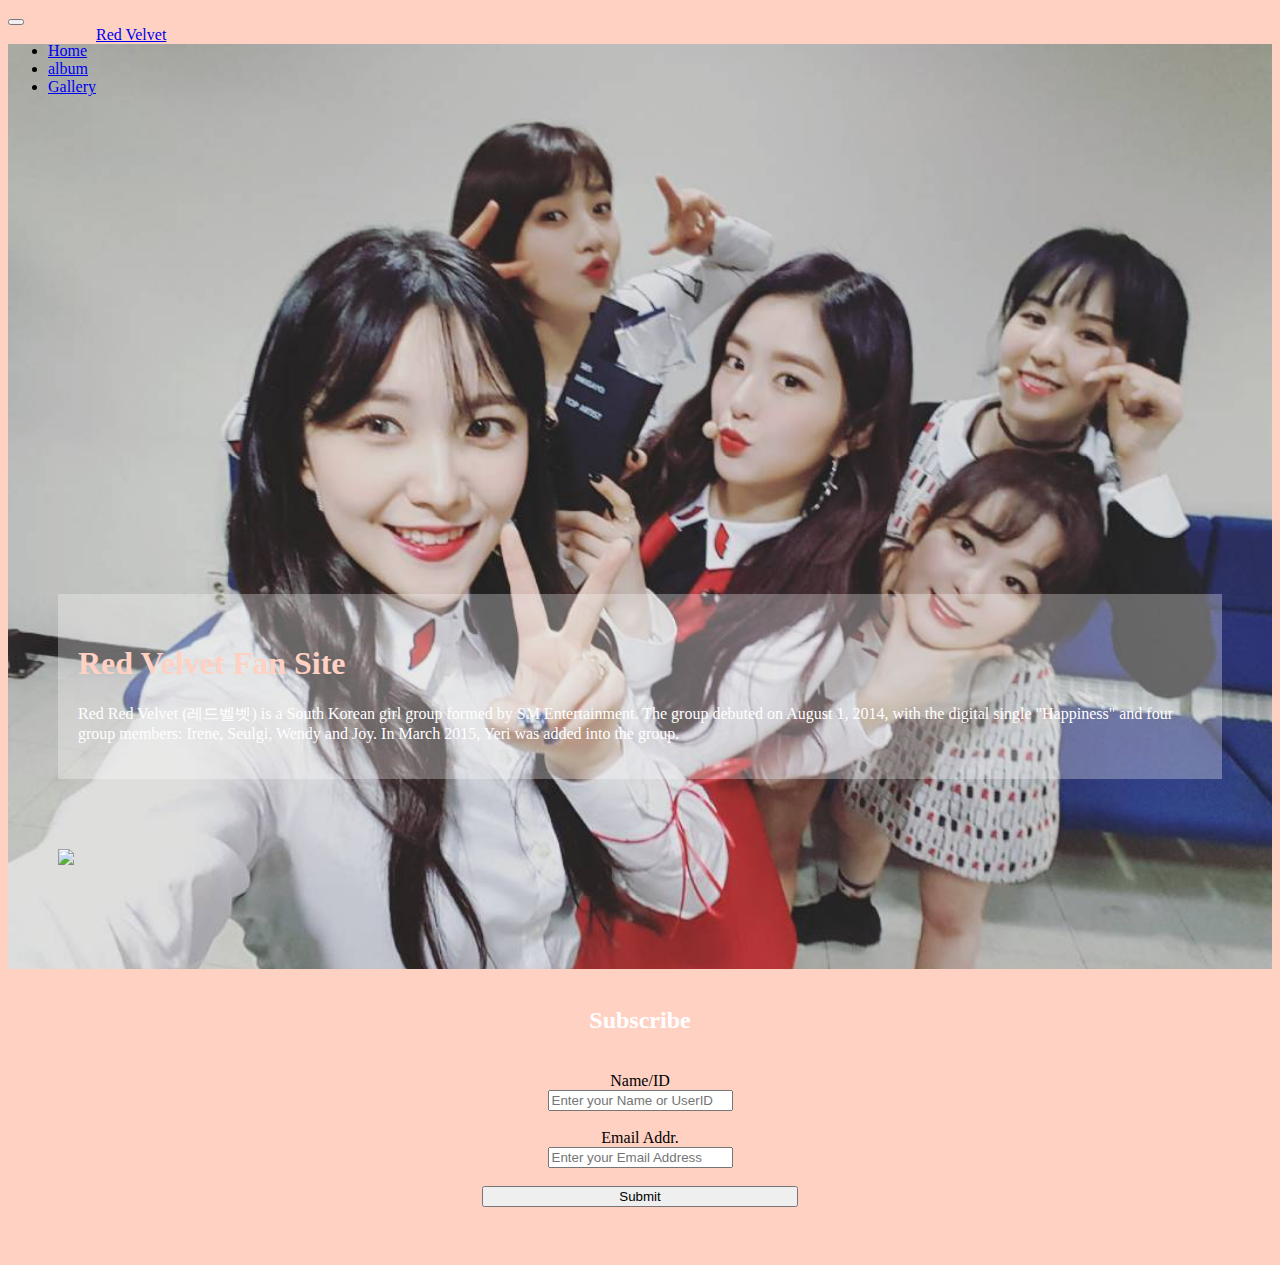
==== album.html @ 9511e69a "Update album.html" ====
<!doctype html>
<html lang="en">
  <head>
    <meta charset="utf-8">
    <meta name="viewport" content="width=device-width, initial-scale=1, shrink-to-fit=no">
    <meta name="description" content="">
    <meta name="author" content="Mark Otto, Jacob Thornton, and Bootstrap contributors">
    <meta name="generator" content="Jekyll v3.8.5">
    <title>RV FANSITE For Reveluv</title>

    <link rel="canonical" href="https://getbootstrap.com/docs/4.3/examples/starter-template/">

    <!-- Bootstrap core CSS -->
	<link href="https://getbootstrap.com/docs/4.3/dist/css/bootstrap.min.css" rel="stylesheet" integrity="sha384-ggOyR0iXCbMQv3Xipma34MD+dH/1fQ784/j6cY/iJTQUOhcWr7x9JvoRxT2MZw1T" crossorigin="anonymous">
	<script src="https://code.jquery.com/jquery-3.3.1.slim.min.js" integrity="sha384-q8i/X+965DzO0rT7abK41JStQIAqVgRVzpbzo5smXKp4YfRvH+8abtTE1Pi6jizo" crossorigin="anonymous"></script>
	<script>window.jQuery || document.write('<script src="/docs/4.3/assets/js/vendor/jquery-slim.min.js"><\/script>')</script>
	<script src="https://getbootstrap.com/docs/4.3/dist/js/bootstrap.bundle.min.js" integrity="sha384-xrRywqdh3PHs8keKZN+8zzc5TX0GRTLCcmivcbNJWm2rs5C8PRhcEn3czEjhAO9o" crossorigin="anonymous"></script>

    <style>
      .bd-placeholder-img {
        font-size: 1.125rem;
        text-anchor: middle;
        -webkit-user-select: none;
        -moz-user-select: none;
        -ms-user-select: none;
        user-select: none;
      }
      @media (min-width: 768px) {
        .bd-placeholder-img-lg {
          font-size: 3.5rem;
        }
      }
    </style>

    <!-- Custom styles for this template -->
    <link href="style.css" rel="stylesheet">
  </head>
  <body>
<nav class="navbar navbar-expand-md navbar-light bg-light ">
  <button class="navbar-toggler"  data-toggle="collapse" data-target="#collapse_target" >
    <span class="navbar-toggler-icon"></span>
  </button>
  

  <div class="collapse navbar-collapse" id="collapse_target">
  	  <ul class="navbar-nav" style="float:left;">
      <li class="nav-item dropdown active">
        <a class="nav-link dropdown-toggle" data-toggle="dropdown" data-target="dropdown_target" href="index.html">Home <span class="caret"></span></a>
      </li>
      <li class="nav-item">
        <a class="nav-link" href="album.html">album</a>
      </li>
      <li class="nav-item">
        <a class="nav-link" href="gallery.html">Gallery</a>
      </li>
    </ul>
  	<a class="navbar-brand mx-auto" href="#" style="padding-right: 220px;">Red Velvet</a>
  	
  </div>
</nav>

<!--
<main role="main" class="container">
-->
<div align="center">
	<section class="album_container" >
		<div class="jumbotron">
			<div class="row">
				<div class="col-sm-9">
					<div class="subcontainer">
						<h1 >Red Velvet Fan Site </h1>
						<p>Red Red Velvet (레드벨벳) is a South Korean girl group formed by SM Entertainment. The group debuted on August 1, 2014, with the digital single "Happiness" and four group members: Irene, Seulgi, Wendy and Joy. In March 2015, Yeri was added into the group. </p>
					</div>
				</div>	
				<div class="col-sm-3">
					<div class="container">

					<img src="https://images-wixmp-ed30a86b8c4ca887773594c2.wixmp.com/f/49c4ddcb-3d71-411e-8a32-79e215993a20/d9uozks-2e2f179f-ccd6-490b-9701-0fec4583ea60.png/v1/fill/w_1024,h_331,strp/red_velvet_the_velvet_logo_png_by_hyukhee05_d9uozks-fullview.png?token=eyJ0eXAiOiJKV1QiLCJhbGciOiJIUzI1NiJ9.[base64].9Ev4xW_DJSgUaw_dKS0qhrLdxH6hX8f9p-TTilmR75I" style="width: auto; height: auto;max-width: 220px;max-height: 200px">
					</div>
				</div>
			</div>
		</div>
	</section>
</div>


<br>
<h2 style="color:white" align="center">
	Subscribe
</h2>
<br>

   

<div align="center" style="width:100%;">

<div class="input-group" style="width:50%;"  >
  <div class="input-group-prepend">
    <span class="input-group-text" style="width:120px;" >
    		Name/ID
	</span>
  </div>
  <input type="text" class="form-control" placeholder="Enter your Name or UserID" aria-label="Username" aria-describedby="addon-wrapping">
</div>
<br>
<div class="input-group" style="width:50%;"  >
  <div class="input-group-prepend">
    <span class="input-group-text" style="width:120px;" align="center" id="addon-wrapping">Email Addr.</span>
  </div>
  <input type="text" class="form-control" placeholder="Enter your Email Address" aria-label="Username" aria-describedby="addon-wrapping">
</div>
<br>
<div class="button-pad">
<button class="btn btn-light" type="button" id="inputGroupFileAddon04" style="width:25%;">Submit</button>
</div>
</div>
<!--
</main>
-->


</body>

</html>
---- style.css ----
body
{
	background-color: #ffd1c3;
}

.main_container
{
	
	width:80%;
}

.main_container
{
	padding-top: 90px;

}

.jumbotron
{
	text-align: left;

	padding: 550px 50px 100px 50px;
	background-color: #ffd1c3;
	background-image: url('ksg.jpg');
	background-size:cover;
	background-repeat: no-repeat;
}

 .jumbotron .col-sm-9 h1
{
	padding-top: 10px;
	color: #ffd1c3;
}
.jumbotron p
{
	color:white;
}
.col-sm-3 
{
	padding-top:70px;
	background-image: 
	background-size:contain;
	background-repeat: no-repeat;
}
.button-pad
{
	padding-bottom: 50px;
}
.subcontainer
{
	background-color:rgba(100%,100%,100%,0.3);
	padding: 20px 20px;
}
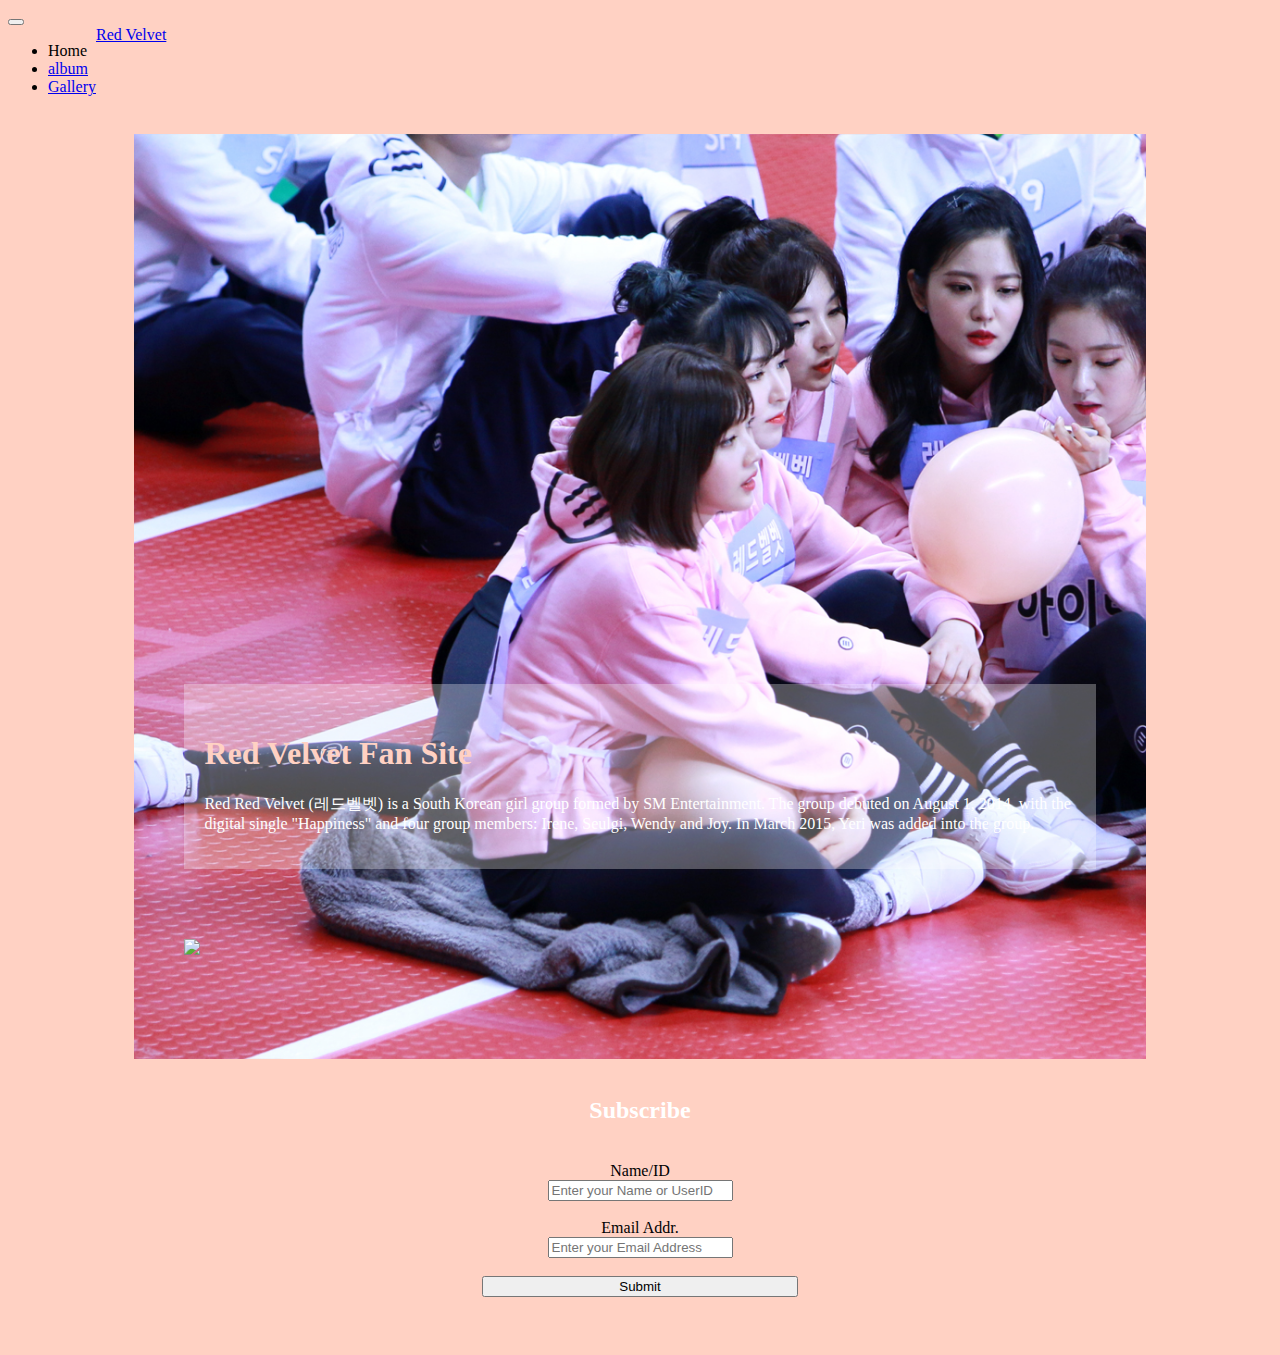
==== commit f3d69332: "Update album.html" ====
--- a/album.html
+++ b/album.html
@@ -44,8 +44,8 @@
 
   <div class="collapse navbar-collapse" id="collapse_target">
   	  <ul class="navbar-nav" style="float:left;">
-      <li class="nav-item dropdown active">
-        <a class="nav-link dropdown-toggle" data-toggle="dropdown" data-target="dropdown_target" href="index.html">Home <span class="caret"></span></a>
+      <li class="nav-item active">
+        <a class="nav-link href="index.html">Home <span class="caret"></span></a>
       </li>
       <li class="nav-item">
         <a class="nav-link" href="album.html">album</a>
@@ -54,7 +54,7 @@
         <a class="nav-link" href="gallery.html">Gallery</a>
       </li>
     </ul>
-  	<a class="navbar-brand mx-auto" href="#" style="padding-right: 220px;">Red Velvet</a>
+  	<a class="navbar-brand mx-auto" href="index.html" style="padding-right: 220px;">Red Velvet</a>
   	
   </div>
 </nav>
--- a/style.css
+++ b/style.css
@@ -15,13 +15,31 @@
 
 }
 
-.jumbotron
+.main_container .jumbotron
 {
 	text-align: left;
 
 	padding: 550px 50px 100px 50px;
 	background-color: #ffd1c3;
 	background-image: url('ksg.jpg');
+	background-size:cover;
+	background-repeat: no-repeat;
+}
+
+.album_container
+{
+	width:80%;
+	padding-top: 90px;
+
+}
+
+.album_container .jumbotron
+{
+	text-align: left;
+
+	padding: 550px 50px 100px 50px;
+	background-color: #ffd1c3;
+	background-image: url('ksg2.jpg');
 	background-size:cover;
 	background-repeat: no-repeat;
 }
@@ -50,4 +68,4 @@
 {
 	background-color:rgba(100%,100%,100%,0.3);
 	padding: 20px 20px;
-}+}
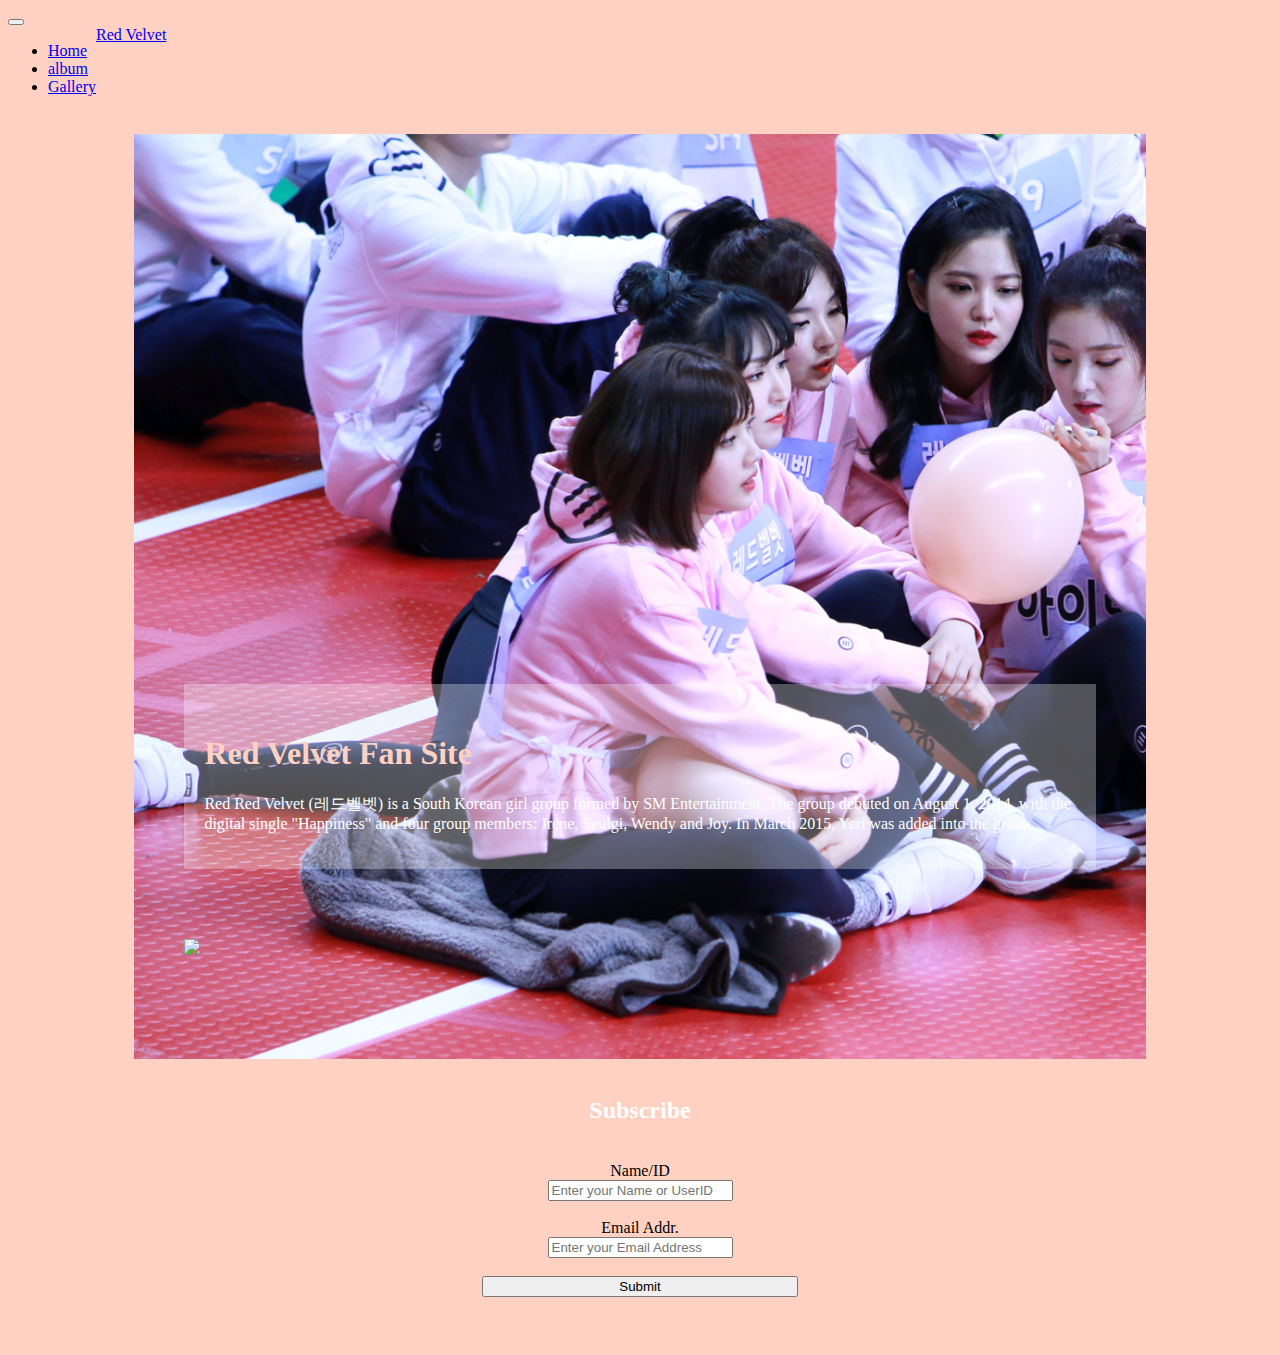
==== commit b71f4512: "Update album.html" ====
--- a/album.html
+++ b/album.html
@@ -6,7 +6,7 @@
     <meta name="description" content="">
     <meta name="author" content="Mark Otto, Jacob Thornton, and Bootstrap contributors">
     <meta name="generator" content="Jekyll v3.8.5">
-    <title>RV FANSITE For Reveluv</title>
+    <title>Album For Reveluv</title>
 
     <link rel="canonical" href="https://getbootstrap.com/docs/4.3/examples/starter-template/">
 
@@ -44,10 +44,10 @@
 
   <div class="collapse navbar-collapse" id="collapse_target">
   	  <ul class="navbar-nav" style="float:left;">
+      <li class="nav-item">
+        <a class="nav-link" href="index.html">Home</a>
+      </li>
       <li class="nav-item active">
-        <a class="nav-link href="index.html">Home <span class="caret"></span></a>
-      </li>
-      <li class="nav-item">
         <a class="nav-link" href="album.html">album</a>
       </li>
       <li class="nav-item">
--- a/style.css
+++ b/style.css
@@ -44,6 +44,23 @@
 	background-repeat: no-repeat;
 }
 
+.gallery_container
+{
+	width:80%;
+	padding-top: 90px;
+
+}
+
+.gallery_container .jumbotron
+{
+	text-align: left;
+
+	padding: 450px 50px 100px 50px;
+	background-color: #ffd1c3;
+	background-image: url('ksg3.jpg');
+	background-size:cover;
+	background-repeat: no-repeat;
+}
  .jumbotron .col-sm-9 h1
 {
 	padding-top: 10px;
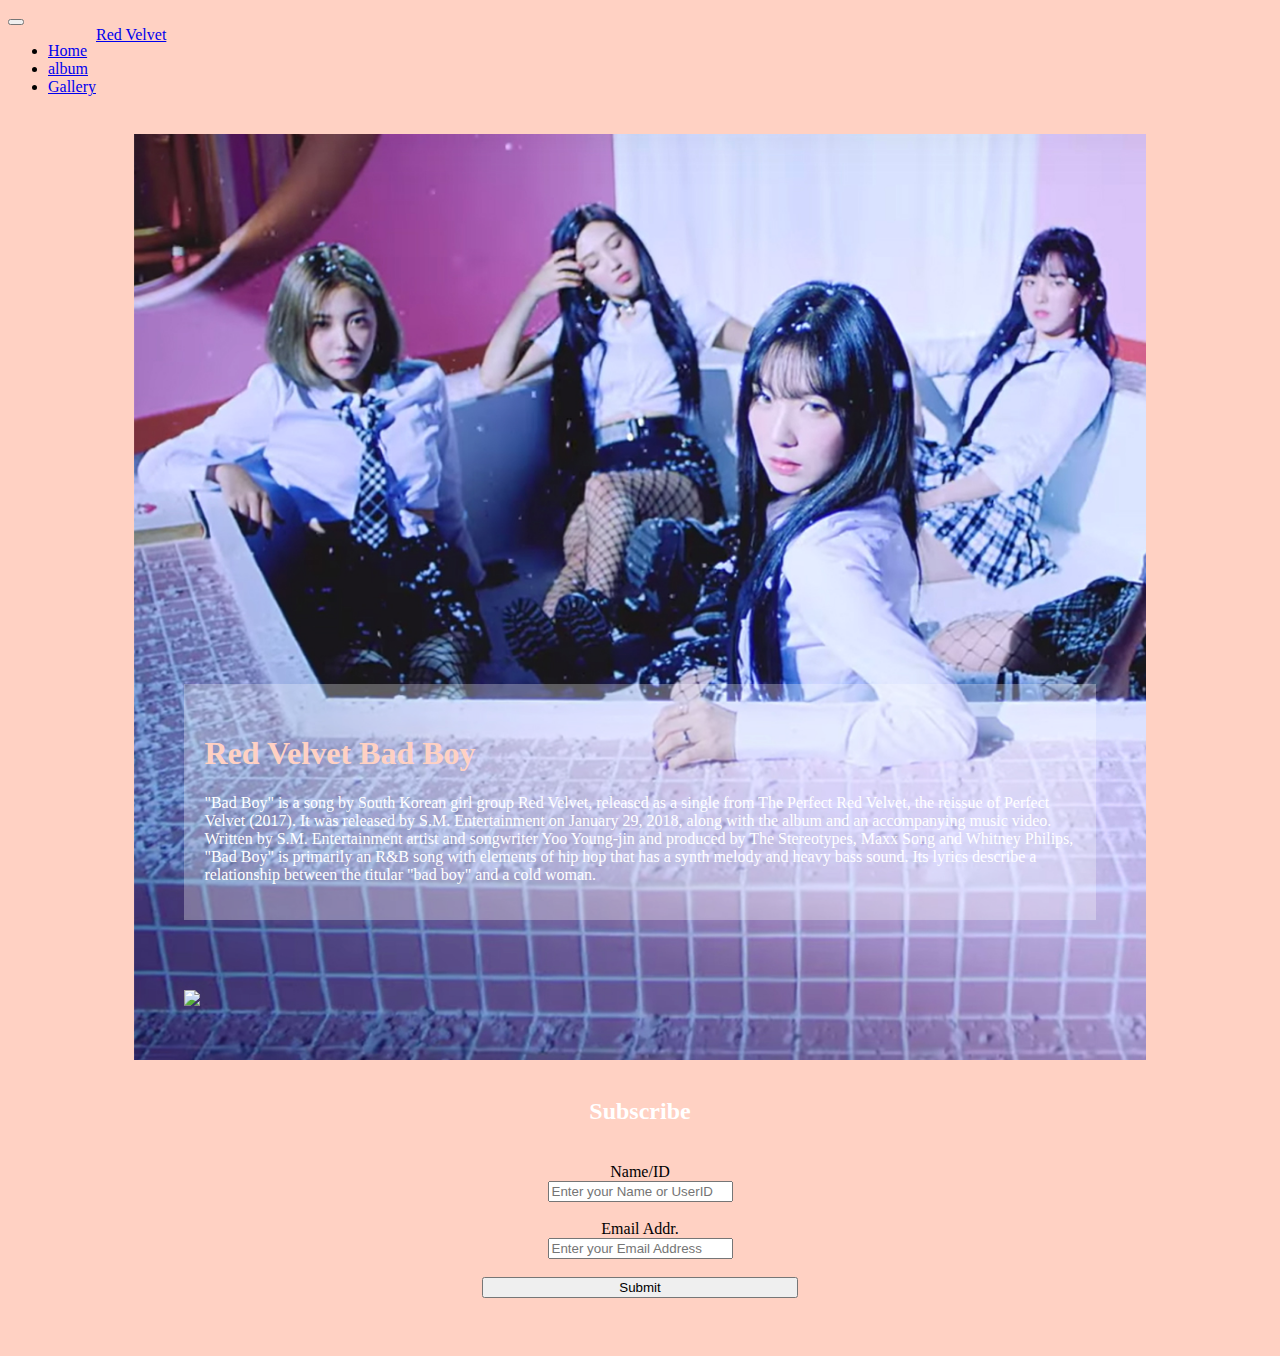
==== commit 1744eb08: "Update album.html" ====
--- a/album.html
+++ b/album.html
@@ -68,8 +68,8 @@
 			<div class="row">
 				<div class="col-sm-9">
 					<div class="subcontainer">
-						<h1 >Red Velvet Fan Site </h1>
-						<p>Red Red Velvet (레드벨벳) is a South Korean girl group formed by SM Entertainment. The group debuted on August 1, 2014, with the digital single "Happiness" and four group members: Irene, Seulgi, Wendy and Joy. In March 2015, Yeri was added into the group. </p>
+						<h1 >Red Velvet Bad Boy </h1>
+						<p>"Bad Boy" is a song by South Korean girl group Red Velvet, released as a single from The Perfect Red Velvet, the reissue of Perfect Velvet (2017). It was released by S.M. Entertainment on January 29, 2018, along with the album and an accompanying music video. Written by S.M. Entertainment artist and songwriter Yoo Young-jin and produced by The Stereotypes, Maxx Song and Whitney Philips, "Bad Boy" is primarily an R&B song with elements of hip hop that has a synth melody and heavy bass sound. Its lyrics describe a relationship between the titular "bad boy" and a cold woman.  </p>
 					</div>
 				</div>	
 				<div class="col-sm-3">
--- a/style.css
+++ b/style.css
@@ -37,7 +37,7 @@
 {
 	text-align: left;
 
-	padding: 550px 50px 100px 50px;
+	padding: 550px 50px 50px 50px;
 	background-color: #ffd1c3;
 	background-image: url('ksg2.jpg');
 	background-size:cover;
